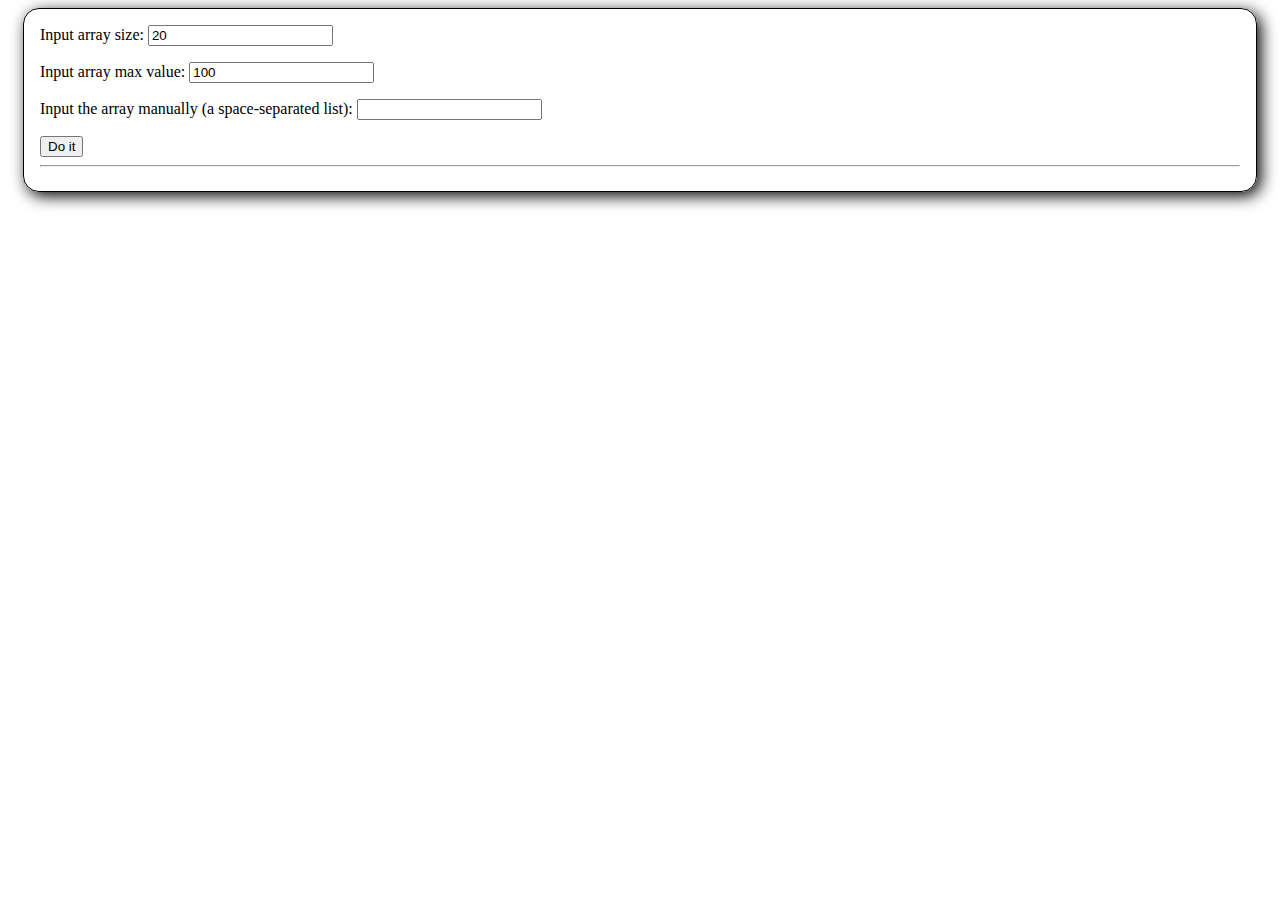
==== index.html @ 4e0ac8bc "Rename test-01.html to index.html" ====
<!doctype html>
<html lang=ru>
 <head>
  <meta charset='utf-8'>
  <title>Continent Test-01</title>
  <link href='test-01.css' rel='stylesheet'>
  <script src='test-01.js'></script>
 </head>
 <style>
 </style>
 <body>

 <div class='main'>
  <!--Enter the number of elements to generate for the input array (default:20)-->
  Input array size: <input type=text id=arrSize value='20' size=20><br>
  <!--Enter the maximum random element value for the input array (default:100)-->
  Input array max value: <input type=text id=arrMaxValue value='100' size=20><br>
  <!--Enter the input array as a space-separated list of numbers-->
  Input the array manually (a space-separated list): <input type=text id=arrManual value='' size=20><br>
  <input type=button value='Do it' onClick='preDoIt();'><br>
  <hr>
  <div id=inpArray></div>
  <div id=firstFive></div>
 </div>

 </body>
</html>
---- test-01.css ----
body {
    display:flex;
    flex-flow:column nowrap;
    justify-content:flex-start;
    align-items:center;
  }
  input[type=text] {
    margin-bottom:1rem;
  }
  .main {
    border:1px solid black;
    border-radius:1rem;
    padding:1rem;
    box-shadow: 0.25rem 0.25rem 1rem 0 black;
    width:calc(100% - 4rem);
  }
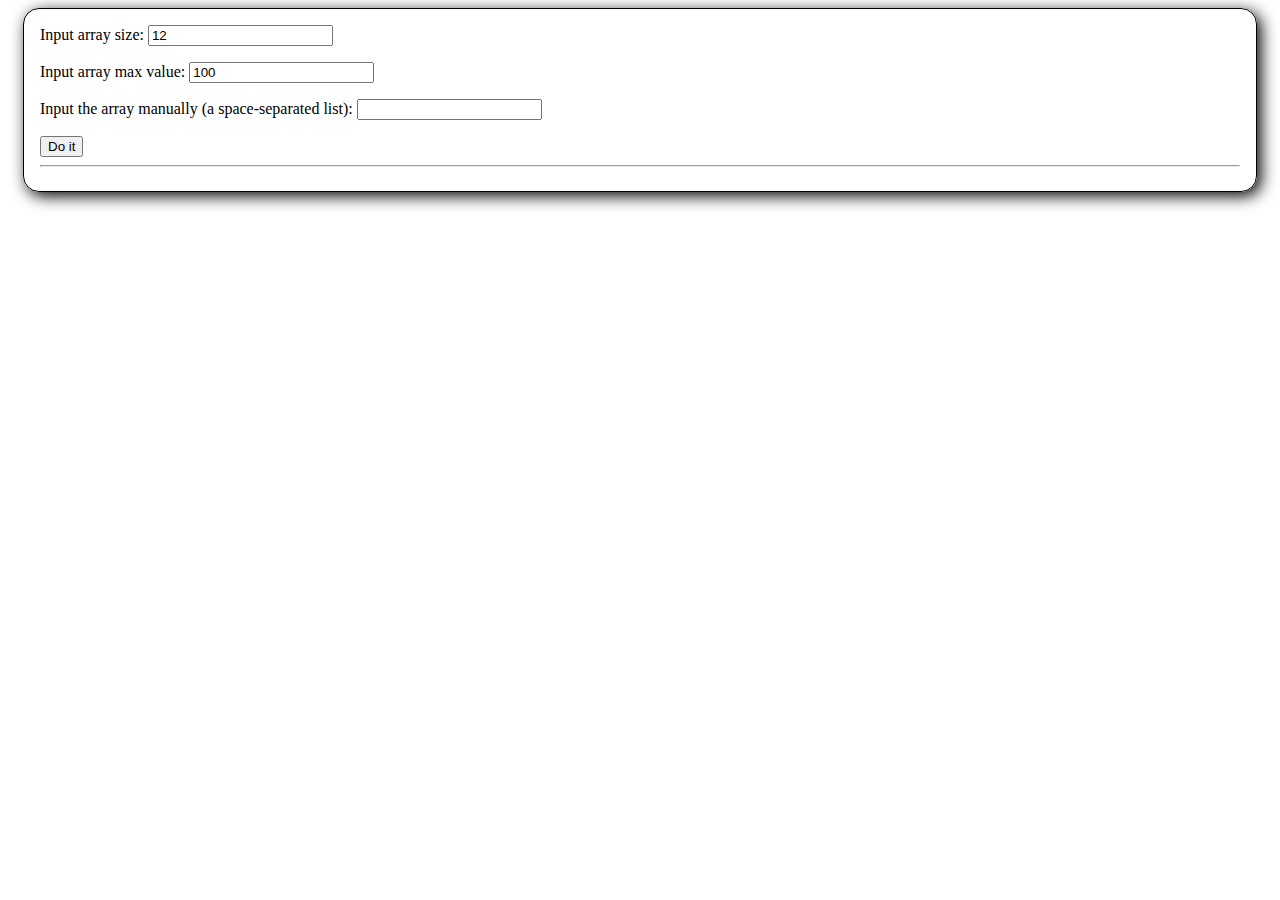
==== commit 29a748ee: "Add files via upload" ====
--- a/index.html
+++ b/index.html
@@ -11,8 +11,8 @@
  <body>
 
  <div class='main'>
-  <!--Enter the number of elements to generate for the input array (default:20)-->
-  Input array size: <input type=text id=arrSize value='20' size=20><br>
+  <!--Enter the number of elements to generate for the input array (default:12)-->
+  Input array size: <input type=text id=arrSize value='12' size=20><br>
   <!--Enter the maximum random element value for the input array (default:100)-->
   Input array max value: <input type=text id=arrMaxValue value='100' size=20><br>
   <!--Enter the input array as a space-separated list of numbers-->
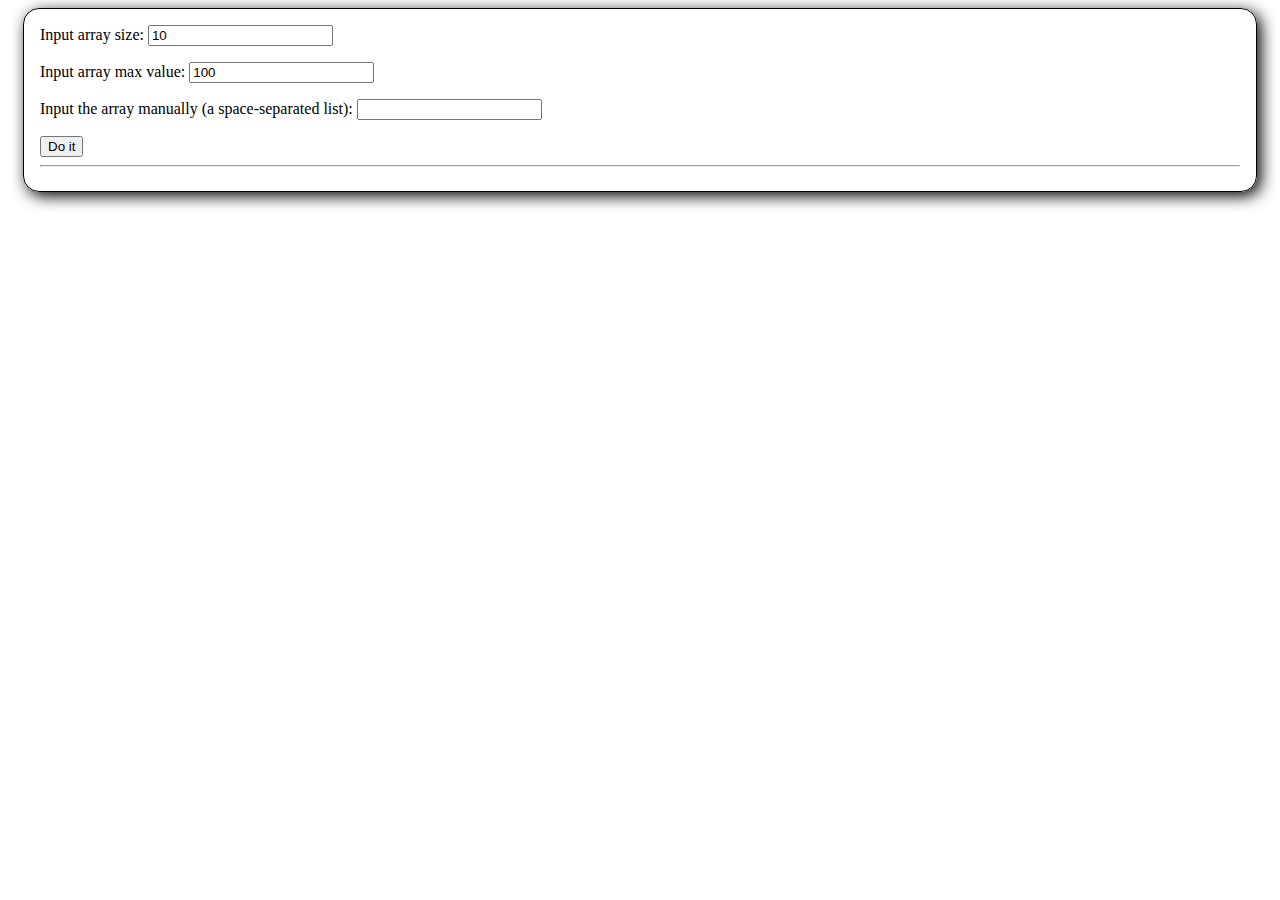
==== commit 1c406a55: "Add files via upload" ====
--- a/index.html
+++ b/index.html
@@ -11,8 +11,8 @@
  <body>
 
  <div class='main'>
-  <!--Enter the number of elements to generate for the input array (default:12)-->
-  Input array size: <input type=text id=arrSize value='12' size=20><br>
+  <!--Enter the number of elements to generate for the input array (default:10)-->
+  Input array size: <input type=text id=arrSize value='10' size=20><br>
   <!--Enter the maximum random element value for the input array (default:100)-->
   Input array max value: <input type=text id=arrMaxValue value='100' size=20><br>
   <!--Enter the input array as a space-separated list of numbers-->
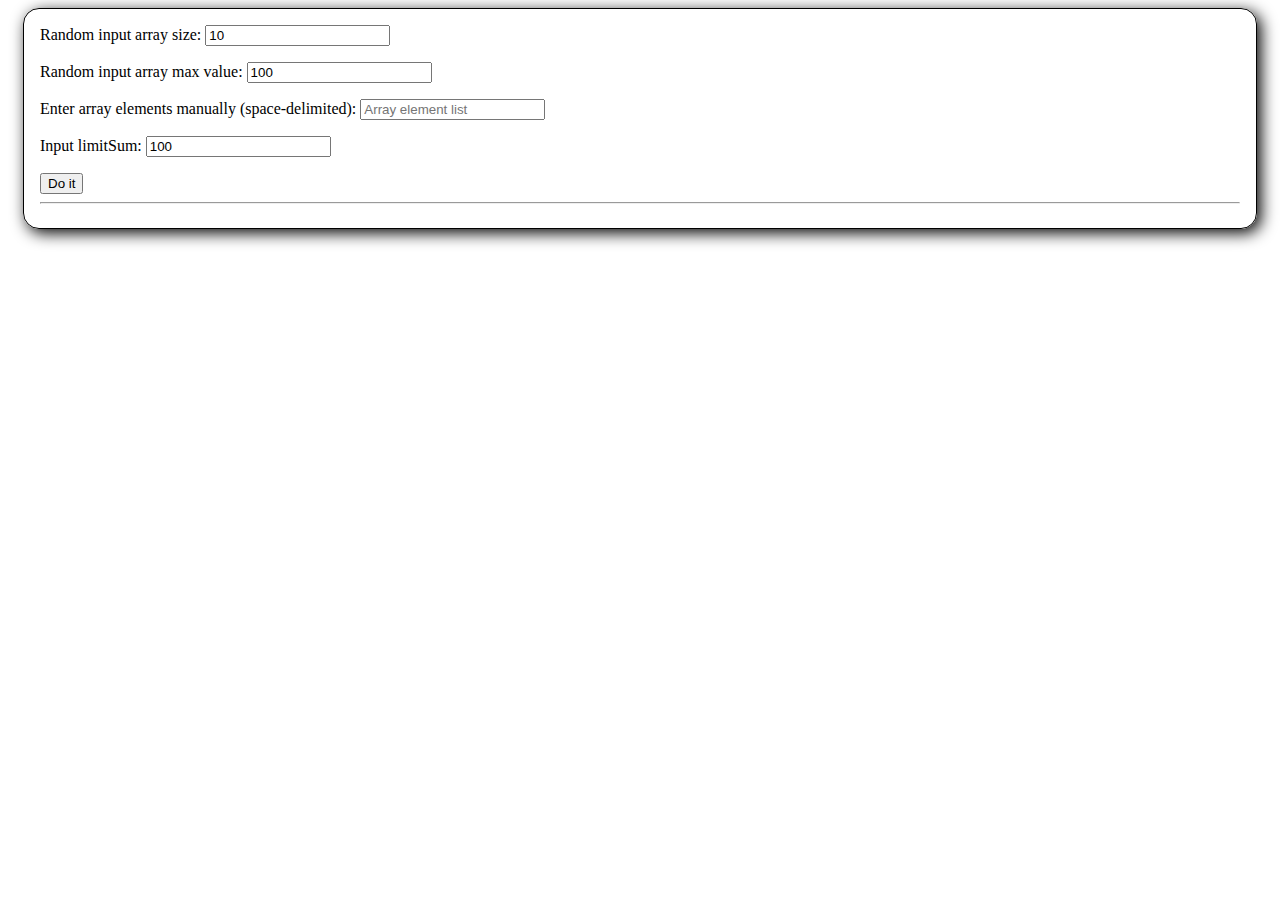
==== commit ed5a5504: "Rename timing-test.html to index.html" ====
--- a/index.html
+++ b/index.html
@@ -2,25 +2,123 @@
 <html lang=ru>
  <head>
   <meta charset='utf-8'>
-  <title>Continent Test-01</title>
+  <title>Timings</title>
   <link href='test-01.css' rel='stylesheet'>
-  <script src='test-01.js'></script>
+  <script>
+   function doIt() {
+     let t00         = performance.now();
+     let timRes = '', counter = 0, currCombo = [];
+     const limSum    = parseInt(document.getElementById('limSum').value,10);
+     let arrLength   = parseInt(document.getElementById('arrSize').value,10);
+     const arrMaxVal = parseInt(document.getElementById('arrMaxVal').value,10);
+     let arr         = document.getElementById('arrMan').value.split(' ');
+     if (document.getElementById('arrMan').value.length==0) {
+       arr = new Array(arrLength);
+       for (let i=0; i < arrLength; i++) {
+         arr[i] = Math.round(Math.random()*arrMaxVal);
+       }
+     } else {
+       arr.forEach((val,idx,arr)=>{arr[idx]=isNaN(parseInt(val,10))?0:parseInt(val,10);});
+       arrLength = arr.length;
+     }
+
+     const totLoops = arrLength*(arrLength-1)*(arrLength-2)*(arrLength-3)*(arrLength-4);
+
+     const k_combinations = (osl,set,k,limitSum = 100) => {
+       if ( k > set.length || k <= 0 ) {return {'arr':[],'sum':0};}
+
+       if (k === osl) {
+         let tmpSum = set.reduce((total,val)=>(total+parseInt(val,10)));
+         if (tmpSum > limitSum) {
+           return {'arr':[],'sum':0};
+         } else {
+           return {'arr':[set],'sum':tmpSum};
+         }
+       }
+
+       const combs = [];
+       if (k === 1) {
+         for (let i=0; i < set.length; i++) {
+           if (set[i] > limitSum) {
+             combs.push({'arr':[],'sum':0});
+           } else {
+             combs.push({'arr':[set[i]],'sum':set[i]});
+           }
+         }
+         return combs;
+       }
+
+       for (let i=0; i < set.length-k+1; i++) {
+         const head = set.slice(i,i+1);
+         const intHead = parseInt(head,10);
+         if (intHead === 0) {continue;}
+
+         const tailcombs = k_combinations(osl, set.slice(i+1), k-1, limitSum);
+
+         for (let j=0;j<tailcombs.length;j++) {
+           if (tailcombs[j].arr.length == 0) {continue;}
+           if (tailcombs[j].sum > limitSum)  {continue;}
+           let tmpSum = tailcombs[j].sum + intHead;
+           if (tmpSum > limitSum) {continue;}
+           combs.push({'arr':(head.concat(tailcombs[j].arr)),'sum':tmpSum});
+         }
+       }
+       return combs;
+     }
+
+     const combinations = (set,kmin=1,limitSum=100) => {
+       const combs=[];
+       for (let k=kmin;k<=set.length;k++) {
+         const k_combs = k_combinations(set.length,set,k,limitSum);
+         for (let i=0;i<k_combs.length;i++) {
+         if (k_combs[i].arr.length<=1) {continue;}
+
+           if ((typeof combs[4])==='undefined') {/*console.log('combs[4] undefined, must push()...');*/}
+           else if (combs[4].sum>=k_combs[i].sum) {/*console.log('combs[4] defined, but sombs[4].sum >= k_combs[i].sum must NOT push(), continuing...');*/continue;}
+
+           combs.push(k_combs[i]);
+           combs.sort((a,b)=>(b.sum-a.sum));
+           if (combs.length>5) {combs.pop();}
+         }
+       }
+       return combs;
+     }
+
+     arr.sort((a,b)=>(b-a));
+     console.log('%carr: ','color:green;',arr);
+     console.log('%climSum: %d','color:green;',limSum);
+     t0 = performance.now();
+     let combos = combinations(arr,1,limSum);
+     t1 = performance.now();
+     timRes += 'It took ' + Number((t1 - t0).toFixed(3)).toLocaleString() + 'ms to run through an array-sifting loop system.<br>';
+     let combosRep = '';
+     /*console.log('%cCOMBOS:','color:cyan;font-weight:700;');*/
+     combos.forEach((val)=>{if((typeof val)!=='undefined') {combosRep += '{arr:['+val.arr.toString()+'],sum:'+val.sum+'}<br>';/*console.log('%c{arr:[%s],sum:%d}','color:cyan;font-weight:700;',val.arr.toString(),val.sum,val);*/} else {console.log('undef');}});
+     counter = combos.length;
+     t1 = performance.now();
+     timRes += 'It took ' + Number((t1 - t00).toFixed(3)).toLocaleString() + 'ms to call the whole function.';
+     document.getElementById('inpArray').innerHTML = 'Array size was '+parseInt(document.getElementById('arrSize').value,10)+'.<br>Array: ['+arr.toString()+']<br>'+timRes;
+     document.getElementById('inpArray').innerHTML += '<hr>' + combosRep;
+     document.getElementById('ind').innerHTML = '<span style="color:green;font-weight:700;">Done.</span>';
+   }
+
+   function preDoIt() {
+     document.getElementById('ind').innerHTML = '<span style="color:red;font-weight:700;">Working....</span>';
+     setTimeout(doIt,100);
+   }
+  </script>
  </head>
- <style>
- </style>
  <body>
 
  <div class='main'>
-  <!--Enter the number of elements to generate for the input array (default:10)-->
-  Input array size: <input type=text id=arrSize value='10' size=20><br>
-  <!--Enter the maximum random element value for the input array (default:100)-->
-  Input array max value: <input type=text id=arrMaxValue value='100' size=20><br>
-  <!--Enter the input array as a space-separated list of numbers-->
-  Input the array manually (a space-separated list): <input type=text id=arrManual value='' size=20><br>
+  Random input array size: <input type=text id=arrSize value='10' size=20><br>
+  Random input array max value: <input type=text id=arrMaxVal value='100' size=20><br>
+  Enter array elements manually (space-delimited): <input type=text id=arrMan value='' placeholder='Array element list' size=20><br>
+  Input limitSum: <input type=text id=limSum value='100' size=20><br>
   <input type=button value='Do it' onClick='preDoIt();'><br>
   <hr>
+  <div id=ind></div>
   <div id=inpArray></div>
-  <div id=firstFive></div>
  </div>
 
  </body>
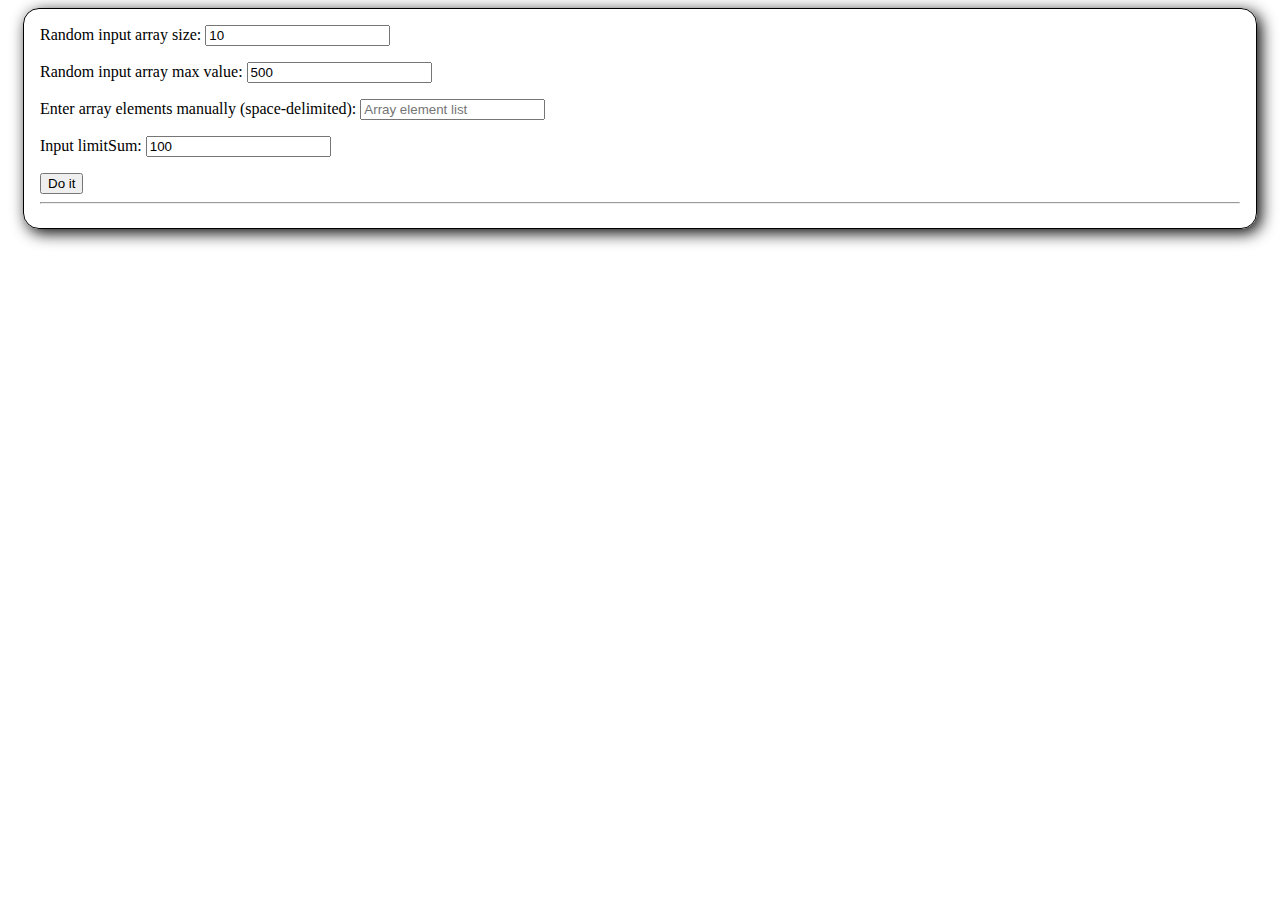
==== commit a8d8a963: "Update index.html" ====
--- a/index.html
+++ b/index.html
@@ -112,7 +112,7 @@
 
  <div class='main'>
   Random input array size: <input type=text id=arrSize value='10' size=20><br>
-  Random input array max value: <input type=text id=arrMaxVal value='100' size=20><br>
+  Random input array max value: <input type=text id=arrMaxVal value='500' size=20><br>
   Enter array elements manually (space-delimited): <input type=text id=arrMan value='' placeholder='Array element list' size=20><br>
   Input limitSum: <input type=text id=limSum value='100' size=20><br>
   <input type=button value='Do it' onClick='preDoIt();'><br>
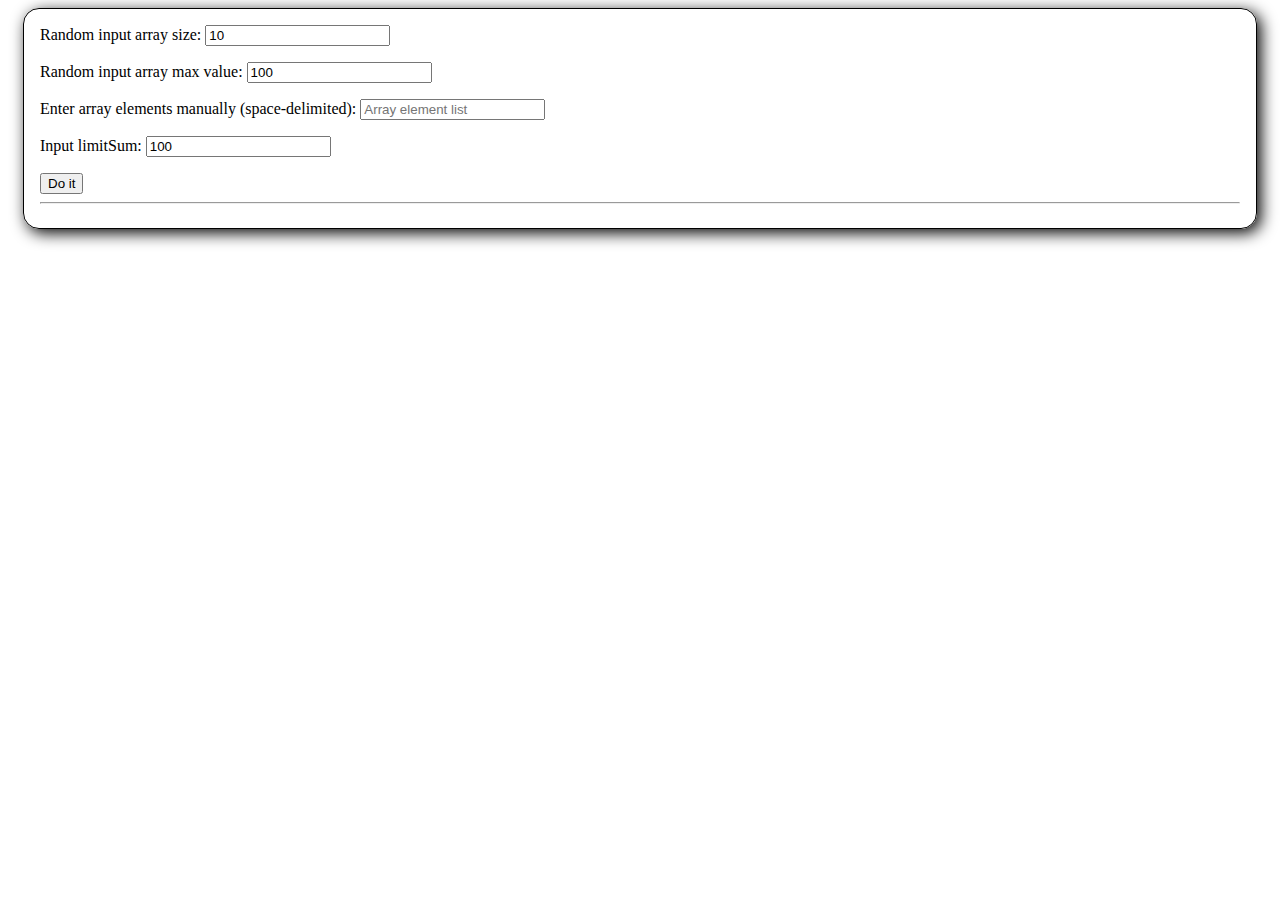
==== commit 44487bae: "Add files via upload" ====
--- a/index.html
+++ b/index.html
@@ -2,7 +2,7 @@
 <html lang=ru>
  <head>
   <meta charset='utf-8'>
-  <title>Timings</title>
+  <title>Timings 02 (01 + median-based slashing)</title>
   <link href='test-01.css' rel='stylesheet'>
   <script>
    function doIt() {
@@ -22,82 +22,96 @@
        arrLength = arr.length;
      }
 
-     const totLoops = arrLength*(arrLength-1)*(arrLength-2)*(arrLength-3)*(arrLength-4);
-
-     const k_combinations = (osl,set,k,limitSum = 100) => {
-       if ( k > set.length || k <= 0 ) {return {'arr':[],'sum':0};}
-
-       if (k === osl) {
-         let tmpSum = set.reduce((total,val)=>(total+parseInt(val,10)));
-         if (tmpSum > limitSum) {
-           return {'arr':[],'sum':0};
-         } else {
-           return {'arr':[set],'sum':tmpSum};
+     const medianSlashing = (set, numComb = 5, limitSum = 100) => {
+       if (typeof set !== 'undefined') {
+         if (!Array.isArray(set)) {
+           console.error('%cERROR! [medianSlashing(set,numComb,limitSum)]: %cThe \'%cset%c\' argument is %cnot an array%c, leaving function now.','color:red;font-weight:700;','color:red;font-weight:400;', 'color:red;font-weight:700;','color:red;font-weight:400;', 'color:red;font-weight:700;','color:red;font-weight:400;');
+           return false;
          }
+       } else {
+         console.error('%cERROR! [medianSlashing(set,numComb,limitSum)]: %cThe \'%cset%c\' argument is %cundefined%c, leaving function now.','color:red;font-weight:700;','color:red;font-weight:400;', 'color:red;font-weight:700;','color:red;font-weight:400;', 'color:red;font-weight:700;','color:red;font-weight:400;');
+         return false;
        }
 
-       const combs = [];
-       if (k === 1) {
-         for (let i=0; i < set.length; i++) {
-           if (set[i] > limitSum) {
-             combs.push({'arr':[],'sum':0});
-           } else {
-             combs.push({'arr':[set[i]],'sum':set[i]});
-           }
-         }
-         return combs;
+       if (set.length<6) { /*sanity check*/
+         console.error('%cERROR! [medianSlashing(set,numComb,limitSum)]: %cArray \'%clength%c\' is %cless than 6%c. Sanity check failed, leaving function now.','color:red;font-weight:700;','color:red;font-weight:400;', 'color:red;font-weight:700;','color:red;font-weight:400;', 'color:red;font-weight:700;','color:red;font-weight:400;');
+         return false;
        }
 
-       for (let i=0; i < set.length-k+1; i++) {
-         const head = set.slice(i,i+1);
-         const intHead = parseInt(head,10);
-         if (intHead === 0) {continue;}
+       set.sort((a,b)=>(b-a));
+       console.log('%cBase array (sorted): %c[%s]%c.','color:green;','font-weight:700;',set.toString(),'font-weight:400;');
 
-         const tailcombs = k_combinations(osl, set.slice(i+1), k-1, limitSum);
+       let arrCoTot = [];
+       let arrCo = [];
+       arrCo[1] = [];
+       set.forEach((val,idx,arr)=>{   /* USE FIRSTINDEXOF?... iterations*/
+         if (val>limitSum) {return;}
+         arrCo[1].push(val);
+       });
 
-         for (let j=0;j<tailcombs.length;j++) {
-           if (tailcombs[j].arr.length == 0) {continue;}
-           if (tailcombs[j].sum > limitSum)  {continue;}
-           let tmpSum = tailcombs[j].sum + intHead;
-           if (tmpSum > limitSum) {continue;}
-           combs.push({'arr':(head.concat(tailcombs[j].arr)),'sum':tmpSum});
-         }
+       let doneIt = true;
+       arrCo[2] = [];
+       arrCo[1].forEach((val,idx,arr)=>{
+         arrCo[1].forEach((val2,idx2,arr2)=>{
+           if ((val+val2)>limitSum) {return;}
+           if (idx===idx2) {return;}
+           arrCo[2].push({'sum':(val+val2),'combo':[val,val2],'idxs':[idx,idx2]});
+         });
+       });
+       arrCo[2].sort((a,b)=>(b.sum-a.sum));
+       arrCoTot = arrCoTot.concat(arrCo[2].slice(0,numComb));
+       arrCoTot.sort((a,b)=>(b.sum-a.sum));
+       arrCoTot.splice(-1*((arrCoTot.length>numComb)?(arrCoTot.length-numComb):0),((arrCoTot.length>numComb)?(arrCoTot.length-numComb):0));
+       arrCoTot.forEach((val)=>{
+         if (val.sum!=limitSum) {doneIt=false;}
+       });
+       if (doneIt) {return arrCoTot;}
+
+       for(let i=3;i<arrCo[1].length;i++) {
+         doneIt = true;
+         arrCo[i] = [];
+         arrCo[1].forEach((val,idx,arr)=>{
+           arrCo[i-1].forEach((val2,idx2,arr2)=>{
+             if ((val+val2.sum)>limitSum) {return;}
+             if (val2.idxs.includes(idx)) {return;}
+             arrCo[i].push({'sum':(val+val2.sum),'combo':[val,...val2.combo],'idxs':[idx,...val2.idxs]});
+           });
+         });
+         arrCo[i-1].length = 0;
+         arrCo[i].sort((a,b)=>(b.sum-a.sum));
+         arrCoTot = arrCoTot.concat(arrCo[i].slice(0,numComb));
+         arrCoTot.sort((a,b)=>(b.sum-a.sum));
+         arrCoTot.splice(-1*((arrCoTot.length>numComb)?(arrCoTot.length-numComb):0),((arrCoTot.length>numComb)?(arrCoTot.length-numComb):0));
+         arrCoTot.forEach((val)=>{
+           if (val.sum!=limitSum) {doneIt=false;}
+         });
+         if (doneIt) { return arrCoTot;}
        }
-       return combs;
+
+       return arrCoTot;;
      }
 
-     const combinations = (set,kmin=1,limitSum=100) => {
-       const combs=[];
-       for (let k=kmin;k<=set.length;k++) {
-         const k_combs = k_combinations(set.length,set,k,limitSum);
-         for (let i=0;i<k_combs.length;i++) {
-         if (k_combs[i].arr.length<=1) {continue;}
 
-           if ((typeof combs[4])==='undefined') {/*console.log('combs[4] undefined, must push()...');*/}
-           else if (combs[4].sum>=k_combs[i].sum) {/*console.log('combs[4] defined, but sombs[4].sum >= k_combs[i].sum must NOT push(), continuing...');*/continue;}
-
-           combs.push(k_combs[i]);
-           combs.sort((a,b)=>(b.sum-a.sum));
-           if (combs.length>5) {combs.pop();}
-         }
-       }
-       return combs;
-     }
-
-     arr.sort((a,b)=>(b-a));
-     console.log('%carr: ','color:green;',arr);
-     console.log('%climSum: %d','color:green;',limSum);
      t0 = performance.now();
-     let combos = combinations(arr,1,limSum);
+     let combos = medianSlashing(arr,5,limSum);
      t1 = performance.now();
      timRes += 'It took ' + Number((t1 - t0).toFixed(3)).toLocaleString() + 'ms to run through an array-sifting loop system.<br>';
      let combosRep = '';
-     /*console.log('%cCOMBOS:','color:cyan;font-weight:700;');*/
-     combos.forEach((val)=>{if((typeof val)!=='undefined') {combosRep += '{arr:['+val.arr.toString()+'],sum:'+val.sum+'}<br>';/*console.log('%c{arr:[%s],sum:%d}','color:cyan;font-weight:700;',val.arr.toString(),val.sum,val);*/} else {console.log('undef');}});
+     console.log('%cCOMBOS:','color:cyan;font-weight:700;');
+     combos.forEach((val)=>{
+       if ((typeof val)!=='undefined') {
+         combosRep += '{combo:['+val.combo.toString()+'],sum:'+val.sum+'}<br>';
+         console.log('%c{combo:[%s],sum:%d}','color:cyan;font-weight:700;',val.combo.toString(),val.sum,val);
+       } else {
+         combosRep += 'undef<br>';
+         console.log('undef');
+       }
+     });
      counter = combos.length;
      t1 = performance.now();
      timRes += 'It took ' + Number((t1 - t00).toFixed(3)).toLocaleString() + 'ms to call the whole function.';
-     document.getElementById('inpArray').innerHTML = 'Array size was '+parseInt(document.getElementById('arrSize').value,10)+'.<br>Array: ['+arr.toString()+']<br>'+timRes;
+     document.getElementById('inpArray').innerHTML =  'Array size was '+parseInt(document.getElementById('arrSize').value,10)+'.<br>';
+     document.getElementById('inpArray').innerHTML += 'Array: ['+arr.toString()+']<br>'+timRes;
      document.getElementById('inpArray').innerHTML += '<hr>' + combosRep;
      document.getElementById('ind').innerHTML = '<span style="color:green;font-weight:700;">Done.</span>';
    }
@@ -108,11 +122,24 @@
    }
   </script>
  </head>
+
+
+
+
+
+
+
+
+
+
+
+
+
+
  <body>
-
  <div class='main'>
   Random input array size: <input type=text id=arrSize value='10' size=20><br>
-  Random input array max value: <input type=text id=arrMaxVal value='500' size=20><br>
+  Random input array max value: <input type=text id=arrMaxVal value='100' size=20><br>
   Enter array elements manually (space-delimited): <input type=text id=arrMan value='' placeholder='Array element list' size=20><br>
   Input limitSum: <input type=text id=limSum value='100' size=20><br>
   <input type=button value='Do it' onClick='preDoIt();'><br>
